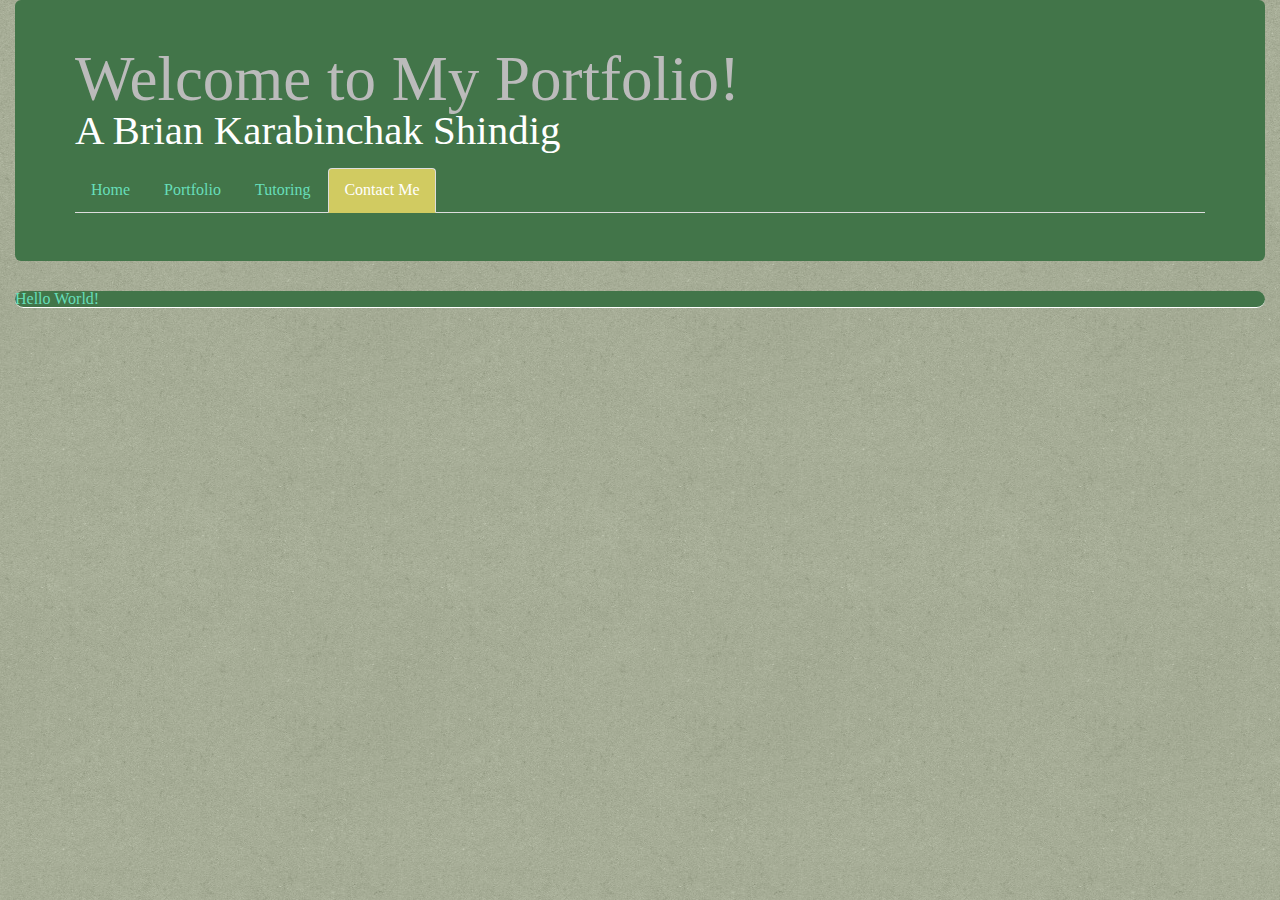
==== contact.html @ 17105648 "Created header, content for about me, and first attempt at footer" ====
<DOCTYPE html>
<html>
<head>
	<title>Welcome to My Portfolio Website!</title>
	<link rel='stylesheet' type='text/css' href='assets/css/vendor/bootstrap-3.3.7-dist/css/bootstrap.min.css'>
	<link rel='stylesheet' type='text/css' href='assets/css/style.css'>
	<link rel='stylesheet' type='text/css' href='assets/css/reset.css'>
</head>
<body>
	<div class='container-fluid'>
	<!--Header-->
		<div class = 'jumbotron jumbotron-fluid'>
		   <h1 class='white-text'>Welcome to My Portfolio!<br><small>A Brian Karabinchak Shindig</small></h1>
		   <br>
		   <ul class = 'nav nav-tabs'>
			   <li><a href='index.html'>Home</a></li>
			   <li><a href = 'portfolio.html'>Portfolio</a></li>
			   <li><a href = 'tutor.html'>Tutoring</a></li>
			   <li class='active'><a href='#'>Contact Me</a></li>
			</ul>
		</div>
	<!--Content-->
		<div class='row'>
			<div class='col-lg-12'>
				<h1 class='large-text'>Hello World!</h1>
			</div>
		</div>
	<!--Footer-->
</body>
</html>
---- assets/css/style.css ----
/*Green backgroud, grey font*/
.jumbotron {
	background-color:#427549;
	color:#BBBBBB;
}

/*White subtitle for jumbotron*/
.jumbotron small{
	color:#FFFFFF;
}

/*White text on gold bg for active link*/
.nav-tabs>li.active>a, .nav-tabs>li.active>a:focus, .nav-tabs>li.active>a:hover {
    color: #FFFFFF;
    background-color: #D1CB61;
}

/*Brighter green for clickable links */
.nav-tabs>li>a{
	color:#67DEB9;
}

/*Change background on hover for possible links*/
.nav-tabs>li>a:hover{
	background-color:#64976B;
}

body{
	background-image: url("../images/green_cup.png");
}

.row h1{
	padding-top:5px 0px 5px 0px;
	color:#67DEB9;
	background-color:#427549;
	border-radius: 10px;
	border-bottom: 1px;
	border-bottom-style:solid;
	border-bottom-color:#FFFFFF;
}

.row p{
	padding: 7px 7px 7px 7px;
	background-color:#E2FFEA;
	border-radius: 10px;
	font-size:1.25em;
	color:#000000;
}

a{
	color:#B1AB41;
}

.footer {
  width:100%;
  border-top:15px;
  border-top-style:solid;
  border-top-color:#FFFFFF;
  margin: 50px 0px 0px 0px; /* negative value of footer height */
  height: 100px;
  clear:both;
  padding-top:25px;
  color:#FFFFFF;
  background-color:#333333;
  text-align:center;
}
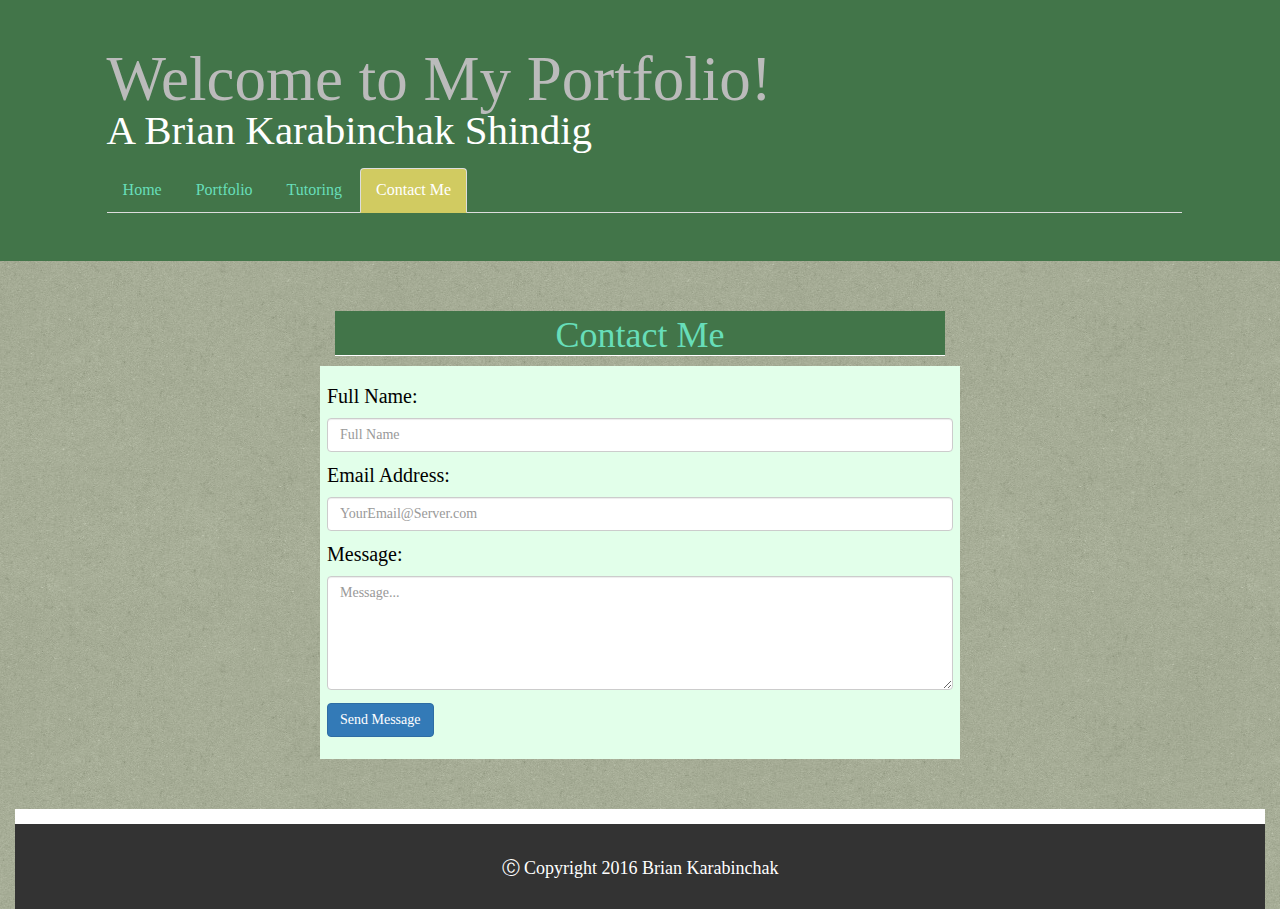
==== commit 1b0f631a: "Fixed header to have gutters and created form for contact page" ====
--- a/contact.html
+++ b/contact.html
@@ -7,24 +7,44 @@
 	<link rel='stylesheet' type='text/css' href='assets/css/reset.css'>
 </head>
 <body>
-	<div class='container-fluid'>
 	<!--Header-->
 		<div class = 'jumbotron jumbotron-fluid'>
 		   <h1 class='white-text'>Welcome to My Portfolio!<br><small>A Brian Karabinchak Shindig</small></h1>
 		   <br>
 		   <ul class = 'nav nav-tabs'>
-			   <li><a href='index.html'>Home</a></li>
+			   <li><a href = 'index.html'>Home</a></li>
 			   <li><a href = 'portfolio.html'>Portfolio</a></li>
 			   <li><a href = 'tutor.html'>Tutoring</a></li>
-			   <li class='active'><a href='#'>Contact Me</a></li>
+			   <li class = 'active'><a href = '#'>Contact Me</a></li>
 			</ul>
+		</div> <!--End of Jumobtron-->
+	<!--Content-->
+	<div class='container-fluid'>
+		<div class='row'>
+			<div class='col-md-3'>
+			</div>
+			<div class='col-md-6'>
+				<h1 class='h1 text-center'>Contact Me</h1>
+			</div>
 		</div>
-	<!--Content-->
-		<div class='row'>
-			<div class='col-lg-12'>
-				<h1 class='large-text'>Hello World!</h1>
+		<div class = 'row'>
+			<div class = 'col-md-3'>
+			</div>
+			<div class = 'col-md-6' id = 'contactform'>
+				<div class = 'form-group'>
+  					<label for='fullname'>Full Name:</label>
+					<input type='text' class='form-control' placeholder='Full Name' id='fullname'>
+  					<label for='emailaddress'>Email Address:</label>
+   					<input type='text' class='form-control' placeholder='YourEmail@Server.com' id='emailaddress'>
+  					<label for='message'>Message:</label>
+					<textarea class='form-control' rows='5' id='message' placeholder='Message...'></textarea>
+					<button type='button' class='btn btn-primary'>Send Message</button>
+				</div>
 			</div>
 		</div>
 	<!--Footer-->
+	<footer class="footer col-sm-12">
+		<h4 class='h4'>Ⓒ Copyright 2016 Brian Karabinchak</h4>
+	</footer>
 </body>
 </html>--- a/assets/css/style.css
+++ b/assets/css/style.css
@@ -2,11 +2,16 @@
 .jumbotron {
 	background-color:#427549;
 	color:#BBBBBB;
+	padding-left:8.33%
 }
 
 /*White subtitle for jumbotron*/
 .jumbotron small{
 	color:#FFFFFF;
+}
+
+.nav{
+	margin-right:8.33%;
 }
 
 /*White text on gold bg for active link*/
@@ -30,10 +35,9 @@
 }
 
 .row h1{
-	padding-top:5px 0px 5px 0px;
+	padding:5px 0px 0px 0px;
 	color:#67DEB9;
 	background-color:#427549;
-	border-radius: 10px;
 	border-bottom: 1px;
 	border-bottom-style:solid;
 	border-bottom-color:#FFFFFF;
@@ -42,7 +46,13 @@
 .row p{
 	padding: 7px 7px 7px 7px;
 	background-color:#E2FFEA;
-	border-radius: 10px;
+	font-size:1.25em;
+	color:#000000;
+}
+
+#contactform{
+	padding: 7px 7px 7px 7px;
+	background-color:#E2FFEA;
 	font-size:1.25em;
 	color:#000000;
 }
@@ -63,4 +73,18 @@
   color:#FFFFFF;
   background-color:#333333;
   text-align:center;
+}
+
+.input-group h3{
+	font-size:1.25em;
+	margin-bottom:4%;
+}
+
+.form-group label{
+	margin-top:2%;
+	margin-bottom:2%;
+}
+
+.form-group textarea{
+	margin-bottom:2%;
 }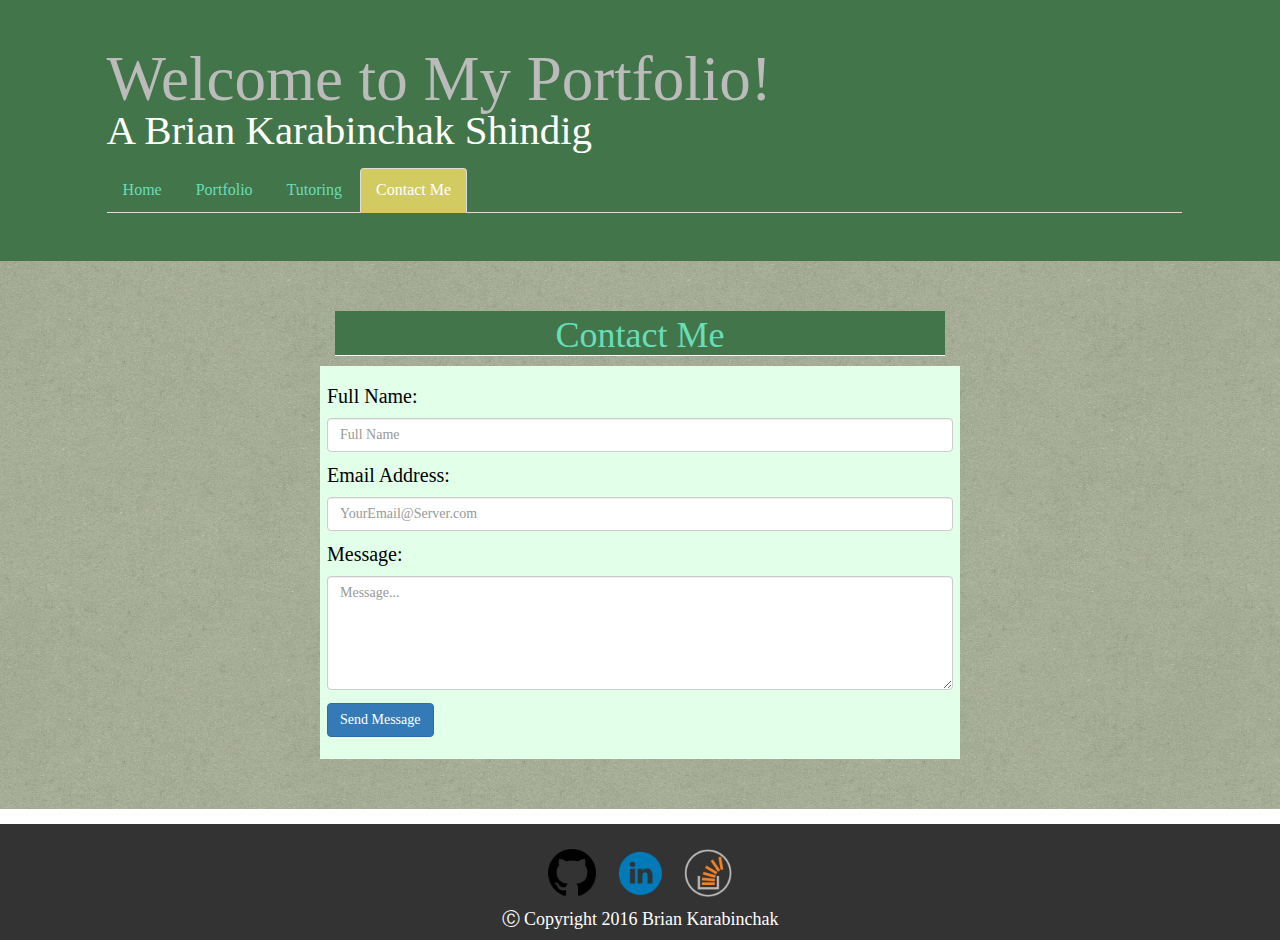
==== commit a84bffc0: "Created footer with social media links" ====
--- a/contact.html
+++ b/contact.html
@@ -21,16 +21,16 @@
 	<!--Content-->
 	<div class='container-fluid'>
 		<div class='row'>
-			<div class='col-md-3'>
+			<div class='col-sm-3'>
 			</div>
-			<div class='col-md-6'>
+			<div class='col-sm-6'>
 				<h1 class='h1 text-center'>Contact Me</h1>
 			</div>
 		</div>
 		<div class = 'row'>
-			<div class = 'col-md-3'>
+			<div class = 'col-sm-3'>
 			</div>
-			<div class = 'col-md-6' id = 'contactform'>
+			<div class = 'col-sm-6' id = 'contactform'>
 				<div class = 'form-group'>
   					<label for='fullname'>Full Name:</label>
 					<input type='text' class='form-control' placeholder='Full Name' id='fullname'>
@@ -42,9 +42,20 @@
 				</div>
 			</div>
 		</div>
+	</div><!--End Container-fluid-->
 	<!--Footer-->
-	<footer class="footer col-sm-12">
-		<h4 class='h4'>Ⓒ Copyright 2016 Brian Karabinchak</h4>
-	</footer>
+		<footer class='footer container'>
+			<div class='row'>
+				<div class='col-md-4'>
+				</div>
+				<div class='col-md-4'>
+		        	<a href='https://github.com/bjk116'><img src='assets/images/githublogo.png' class='img-responsive socialmediaimg'></a>
+			        <a href='https://www.linkedin.com/in/bkarabinchak'><img src='assets/images/linkedinlogo.png' class='img-responsive socialmediaimg'></a>
+					<a href='http://stackoverflow.com/users/2259778/bjk116?tab=profile'><img src='assets/images/stackoverflowlogo.png' class='img-responsive socialmediaimg'></a>
+			        <a href="mailto:bootsnipp@gmail.com"><i id="social-em" class="fa fa-envelope-square fa-3x social"></i></a>
+				</div>
+			</div>
+			<h4 class='h4'>Ⓒ Copyright 2016 Brian Karabinchak</h4>
+		</footer>
 </body>
 </html>--- a/assets/css/style.css
+++ b/assets/css/style.css
@@ -67,7 +67,7 @@
   border-top-style:solid;
   border-top-color:#FFFFFF;
   margin: 50px 0px 0px 0px; /* negative value of footer height */
-  height: 100px;
+  height: auto;
   clear:both;
   padding-top:25px;
   color:#FFFFFF;
@@ -87,4 +87,13 @@
 
 .form-group textarea{
 	margin-bottom:2%;
+}
+
+.socialmediaimg{
+	height:48px;
+	width:48px;
+	align-content: middle;
+	display:inline-block;
+	margin-left:2%;
+	margin-right:2%;
 }